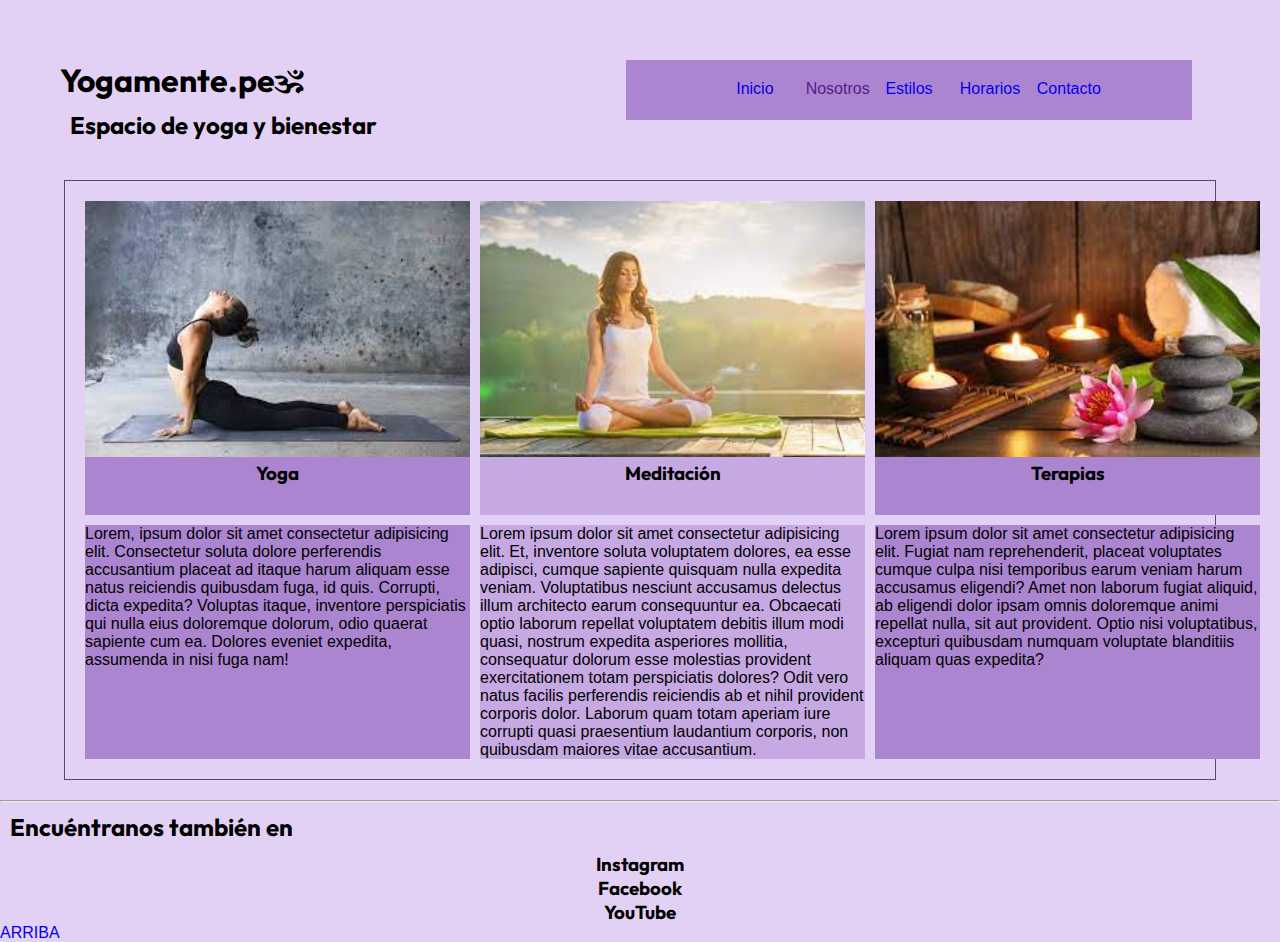
==== Index.html @ 1abf051b "primera version" ====
<!DOCTYPE html>
<html lang="en">
<head>
    <meta charset="UTF-8">
    <meta http-equiv="X-UA-Compatible" content="IE=edge">
    <meta name="viewport" content="width=device-width, initial-scale=1.0">
    <link rel="preconnect" href="https://fonts.googleapis.com">
<link rel="preconnect" href="https://fonts.gstatic.com" crossorigin>
<link href="https://fonts.googleapis.com/css2?family=Architects+Daughter&family=Dancing+Script:wght@700&family=Mukta&family=Outfit:wght@200&display=swap" rel="stylesheet">
    <link rel="stylesheet" href="estilos.css">
    <title>Yogamente.pe🕉</title>
</head>
<body>
<header class="encabezado">
    <h1 class="logo"><a href="./Index.html"></a> Yogamente.pe🕉</h1>
    <h2 class="espacio">Espacio de yoga y bienestar</h2>
    <br>
    <nav class="menu">
        <ul>
            <li><a href="./Index.html">Inicio</a></li>
            <li><a href="">Nosotros</a></li>
            <li><a href="./Estilos.html">Estilos</a>
                <ul>
                    <li>Asana</li>
                    <li>Mantras</li>
                    <li>Meditación</li>
                </ul>
            </li>
            <li><a href="./Horarios.html">Horarios</a></li>
            <li><a href="Contacto.html">Contacto</a></li>
        </ul>
    </nav>
</header>
<main class="padre">
    <section class="hijo1">
        <img width="385" src="./Images/yoga.jpg" alt="yoga">
        <h3>Yoga</h3>
    </section>
    <section class="centro1">
        <img width="385" src="./Images/meditación.jpg" alt="meditación">
        <h3>Meditación</h3>    
    </section>
    <section class="hijo2">
        <img width="385" src="./Images/terapias.jpg" alt="terapias">
        <h3>Terapias</h3>
    </section>
    <section class="hijo3">
        <p>
        Lorem, ipsum dolor sit amet consectetur adipisicing elit. Consectetur soluta dolore perferendis accusantium placeat ad itaque harum aliquam esse natus reiciendis quibusdam fuga, id quis. Corrupti, dicta expedita? Voluptas itaque, inventore perspiciatis qui nulla eius doloremque dolorum, odio quaerat sapiente cum ea. Dolores eveniet expedita, assumenda in nisi fuga nam!
        </p>
    </section>
    <section class="centro2">
        <p>
        Lorem ipsum dolor sit amet consectetur adipisicing elit. Et, inventore soluta voluptatem dolores, ea esse adipisci, cumque sapiente quisquam nulla expedita veniam. Voluptatibus nesciunt accusamus delectus illum architecto earum consequuntur ea. Obcaecati optio laborum repellat voluptatem debitis illum modi quasi, nostrum expedita asperiores mollitia, consequatur dolorum esse molestias provident exercitationem totam perspiciatis dolores? Odit vero natus facilis perferendis reiciendis ab et nihil provident corporis dolor. Laborum quam totam aperiam iure corrupti quasi praesentium laudantium corporis, non quibusdam maiores vitae accusantium.
        </p>
    </section>
    <section class="hijo4">
    <p>
    Lorem ipsum dolor sit amet consectetur adipisicing elit. Fugiat nam reprehenderit, placeat voluptates cumque culpa nisi temporibus earum veniam harum accusamus eligendi? Amet non laborum fugiat aliquid, ab eligendi dolor ipsam omnis doloremque animi repellat nulla, sit aut provident. Optio nisi voluptatibus, excepturi quibusdam numquam voluptate blanditiis aliquam quas expedita?
    </p>
    </section>
   </main>
<footer>
    <hr>
    <h2>Encuéntranos también en</h2>
    <h3>Instagram</h3>
    <h3>Facebook</h3>
    <h3>YouTube</h3>
    <a href="#top">ARRIBA</a>
</footer>
</body>
</html>
---- estilos.css ----
*{
    margin: 0;
    padding: 0;
    box-sizing: border-box;
}
body{
    background-color: rgb(227, 208, 245);
    font-family: 'Lucida Sans', 'Lucida Sans Regular', 'Lucida Grande', 'Lucida Sans Unicode', Geneva, Verdana, sans-serif;
}
.encabezado{
    width: 90%;
    height: 80px;
    margin: 50px;
    padding: 10px;
    display: grid;
    grid-template-columns: repeat(2, 1fr);
    grid-template-rows: repeat(2, 1fr);
    grid-template-areas: 
    "logo menu"
    "espacio menu";
}
.logo{
    grid-area: logo;
}
.espacio{
    grid-area: espacio;
}
.menu{
    grid-area: menu;
    text-align: center;
    word-spacing: 20px;
    justify-content: stretch;
}
.padre{
    width: 90%;
    border: 1px solid rgb(93, 71, 114);
    height: 600px;
    margin: 20px auto;
    display: grid;
    grid-template-columns: 1fr 1fr 1fr;
    grid-template-rows: 2fr;
    grid-template-areas:
    "hijo1 centro1 hijo2"
    "hijo3 centro2 hijo4";
    column-gap: 10px;
    row-gap: 10px;
    justify-items: space-between;
}
.hijo1, .hijo2, .hijo3, .hijo4{
    background-color: rgb(171, 133, 207);
    border: 1px rgb(93, 71, 114);
}
.hijo1{
    grid-area: hijo1;
}
.hijo2{
    grid-area: hijo2;
}
.hijo3{
    grid-area: hijo3;
}
.hijo4{
    grid-area: hijo4;
}
.centro1{
    grid-area: centro1;
}
.centro2{
    grid-area: centro2;
}
.centro1, .centro2{
    background-color: rgb(198, 169, 226);
}
.madre{
    width: 95%;
    border: 1px solid rgb(93, 71, 114);
    height: 800px;
    margin: 20px auto;
    display: grid;
    grid-template-columns: 1fr 1fr 1fr;
    grid-template-rows: repeat(2, 1fr);
    grid-template-areas: 
    "estilo1 estilo2 bloque"
    "estilo3 estilo3 bloque";
    column-gap: 10px;
    row-gap: 10px;
}
ul{
    list-style: none;
    padding: 20px;
    background-color: rgb(171, 133, 207);
    font-family: 'Lucida Sans', 'Lucida Sans Regular', 'Lucida Grande', 'Lucida Sans Unicode', Geneva, Verdana, sans-serif;
}
li{
    display: inline-block;
    width: 10%;
    height: 20px;
    position: relative;
    text-align: center;
}
ul ul{
    position: relative;
    display: none;
}
ul ul li{
    display: block;
}
li:hover{
    color: rgb(167, 9, 62);
    font-weight: bold;
}
a{
    text-decoration: none;
}
a:hover{
    color: coral;
}
ul li:hover ul{
    display: block;
    background-color: rgb(108, 95, 143);
}
main{
    margin: 20px;
    padding: 20px;
}
h1{
    font-family: 'Outfit', sans-serif;
}
h2{
    font-family: 'Outfit', sans-serif;
    padding: 5px;
    margin: 5px;
}
h3{
    font-family: 'Outfit', sans-serif;
    text-align: center;
}
.yoga{
    display: inline-block;
    width: 30%;
    text-align: center;
}
.meditación{
    display: inline-block;
    width: 30%;
    text-align: center;
}
.terapias{
    display: inline-block;
    width: 30%;
    text-align: center;
}
.estilo1{
    size: 5%;
    text-align: center;
    display: inline-block;
    letter-spacing: 5px;
    padding: 10px;
    grid-area: estilo1;
}
.estilo2{
    size: 10%;
    text-align: center;
    display: inline-block;
    letter-spacing: 5px;
    padding: 10px;
    grid-area: estilo2;
}
.estilo3{
    size: 10%;
    text-align: center;
    letter-spacing: 5px;
    padding: 10px;
    grid-area: estilo3;
}
.bloque{
    grid-area: bloque;
}
@media only screen and (max-width: 350px){
    h1{
        font-size: 1.5rem;
    }
    h2{
        font-size: 0.8rem;
    }
    h3{
        font-size: 1rem;
    }
    p{
        font-size: 0.8rem;
    }
    .padre{
        width: 95%;
        padding: 10px;
        margin: 10px;
        border: 1px solid rgb(93, 71, 114);
        height: 1200px;
        margin: 20px auto;
        display: grid;
        grid-template-columns: repeat(2, 1fr);
        grid-template-rows: repeat(3, 1fr);
        grid-template-areas:
        "hijo1 hijo3"
        "centro1 centro2"
        "hijo2 hijo4";
        column-gap: 10px;
        row-gap: 10px;
        justify-items: space-between;
    }
    img{
        width: 150px
    }
    .hijo{
        width: 150px;
    }
    .centro{
        width: 150px;
    }
    .encabezado{
        width: 90%;
        height: 80px;
        margin: 50px;
        padding: 10px;
        display: grid;
        grid-template-columns: repeat(1fr);
        grid-template-rows: repeat(3 1fr);
        grid-template-areas: 
        "logo"
        "espacio"
        "menu";
    }
    .menu{
        width: 260px;
        font-size: 0.6rem;
        align-content: center;
        justify-items: center;
    }
    .madre{
        width: 98%;
        border: 1px solid rgb(93, 71, 114);
        height: 2600px;
        margin: 20px auto;
        display: grid;
        grid-template-columns: repeat(2, 1fr);
        grid-template-rows: repeat(3, 1fr);
        grid-template-areas: 
        "estilo1 bloque"
        "estilo2 bloque"
        "estilo3 bloque";
        column-gap: 10px;
        row-gap: 10px;
        float: inline-start;
    }
    iframe{
        width: 200px;
    }
}
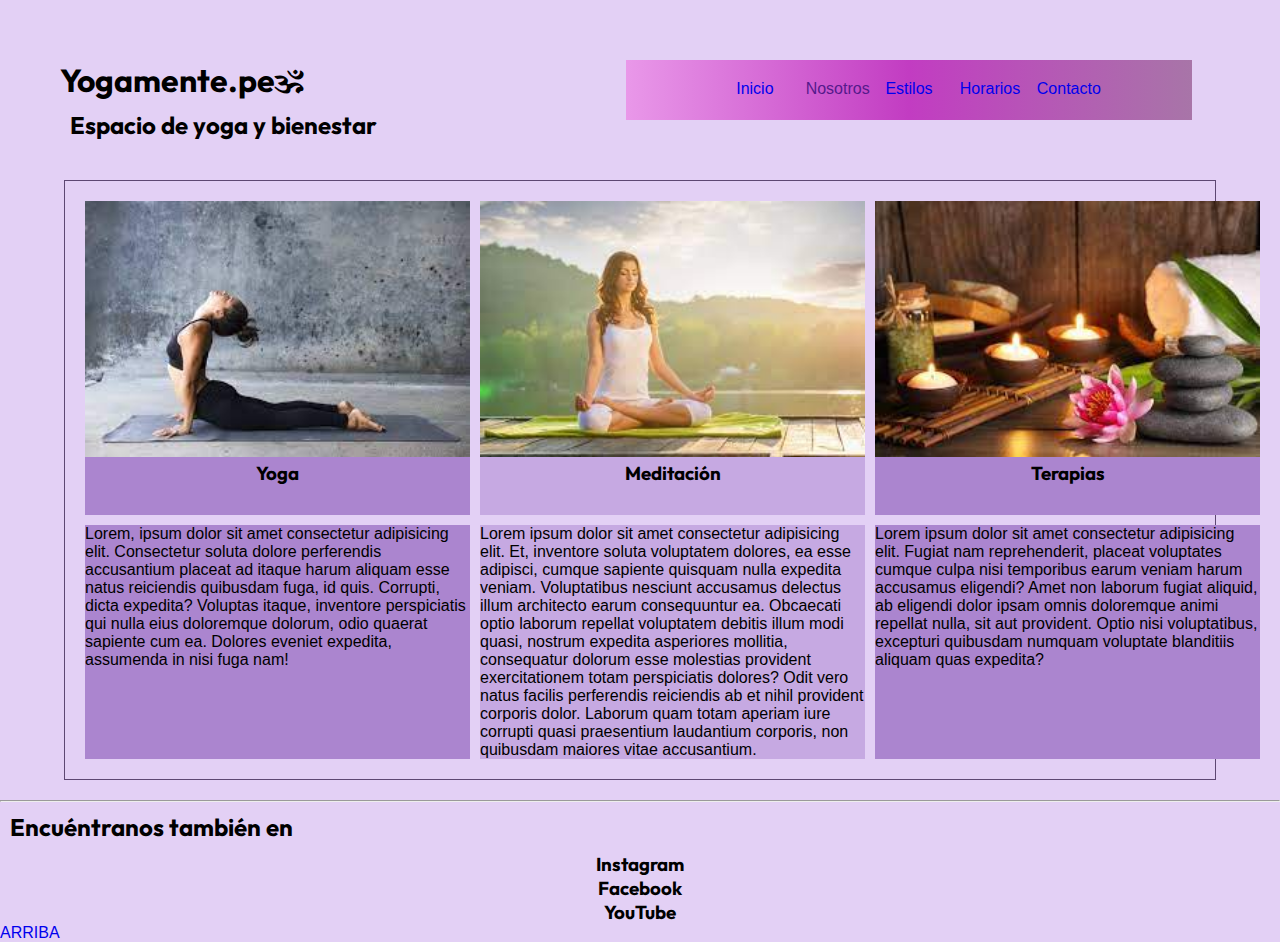
==== commit 4a389bcb: "index con gradientes y animaciones" ====
--- a/Index.html
+++ b/Index.html
@@ -32,15 +32,15 @@
     </nav>
 </header>
 <main class="padre">
-    <section class="hijo1">
+    <section class="hijo1 translate">
         <img width="385" src="./Images/yoga.jpg" alt="yoga">
         <h3>Yoga</h3>
     </section>
-    <section class="centro1">
+    <section class="centro1 translate">
         <img width="385" src="./Images/meditación.jpg" alt="meditación">
         <h3>Meditación</h3>    
     </section>
-    <section class="hijo2">
+    <section class="hijo2 translate">
         <img width="385" src="./Images/terapias.jpg" alt="terapias">
         <h3>Terapias</h3>
     </section>
--- a/estilos.css
+++ b/estilos.css
@@ -71,6 +71,9 @@
 .centro1, .centro2{
     background-color: rgb(198, 169, 226);
 }
+.translate:hover{
+    transform: translate(20px, 15px);
+}
 .madre{
     width: 95%;
     border: 1px solid rgb(93, 71, 114);
@@ -88,7 +91,7 @@
 ul{
     list-style: none;
     padding: 20px;
-    background-color: rgb(171, 133, 207);
+    background-image: linear-gradient(to right, rgb(233, 152, 233), rgb(194, 60, 194), rgb(168, 117, 168));
     font-family: 'Lucida Sans', 'Lucida Sans Regular', 'Lucida Grande', 'Lucida Sans Unicode', Geneva, Verdana, sans-serif;
 }
 li{
